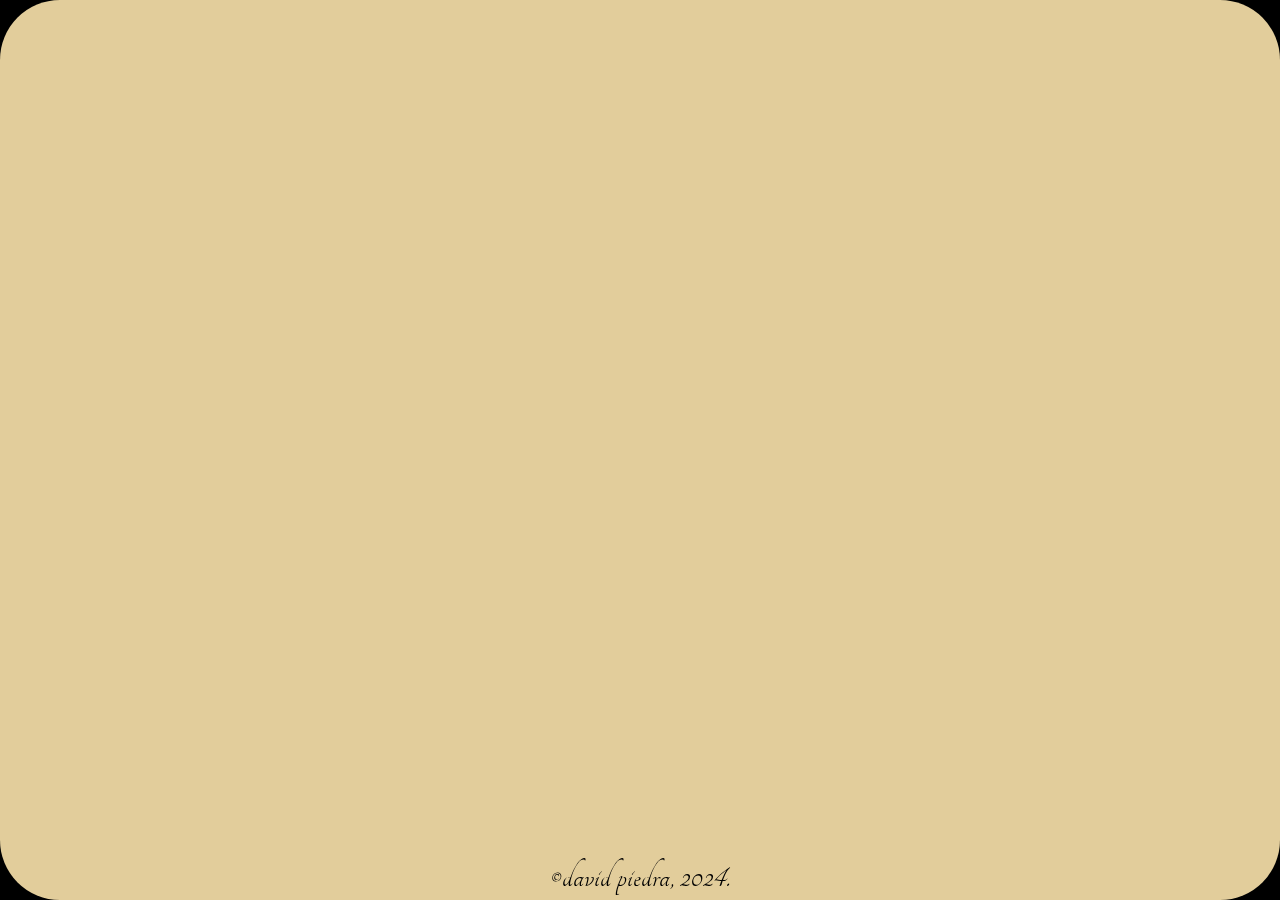
==== index.html @ 4e0924db "background listo" ====
<!DOCTYPE html>
<html lang="es">
<head>
    <meta charset="UTF-8">
    <meta name="viewport" content="width=device-width, initial-scale=1.0">
    <title>david piedra</title>
    <link rel="stylesheet" type="text/css" href="/style.css" />
    <link rel="preconnect" href="https://fonts.googleapis.com">
    <link rel="preconnect" href="https://fonts.gstatic.com" crossorigin>
    <link href="https://fonts.googleapis.com/css2?family=Tangerine&display=swap" rel="stylesheet">
</head>
<body>
  <div>
  </div>
  <footer>
    <p>©david piedra, 2024.</p>
  </footer>
</body>
</html>
---- style.css ----
html, body {
  height: 100%;
  margin: 0;
}

html {
  background-color: black;
}

body {
  border-radius: 60px;
  background-color: #E2CD9B;
  display: flex;
  flex-direction: column;
  min-height: 100vh;
}

footer {
  height: 80px;
  width: 100%;
  position:fixed;
  bottom: 0;

  text-align: center;
  
  font-family: "Tangerine", cursive;
  font-size: 28pt;
  text-align: center;
}
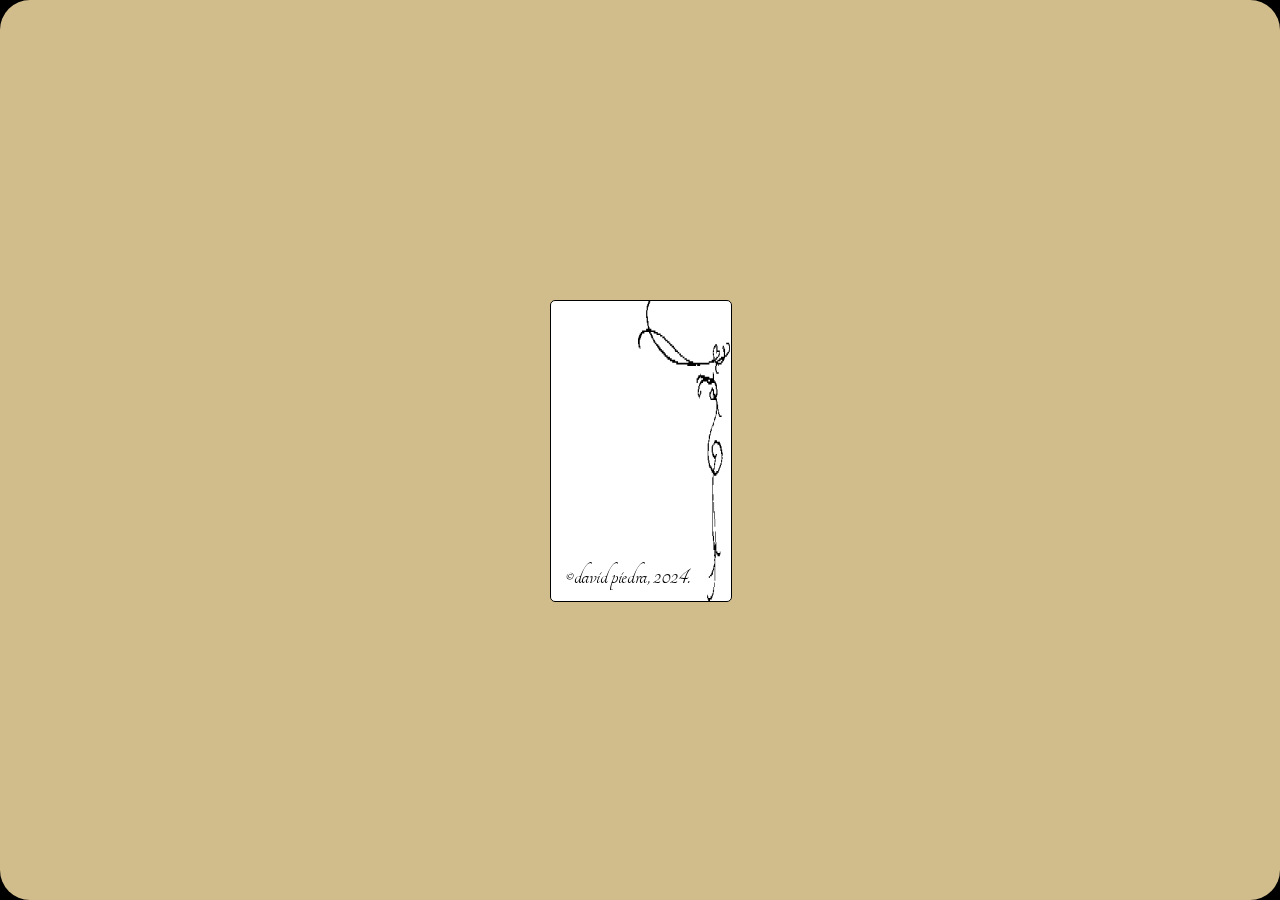
==== commit 1d2dd57f: "h" ====
--- a/index.html
+++ b/index.html
@@ -4,16 +4,28 @@
     <meta charset="UTF-8">
     <meta name="viewport" content="width=device-width, initial-scale=1.0">
     <title>david piedra</title>
-    <link rel="stylesheet" type="text/css" href="/style.css" />
+    <link rel="stylesheet" type="text/css" href="style.css" />
     <link rel="preconnect" href="https://fonts.googleapis.com">
     <link rel="preconnect" href="https://fonts.gstatic.com" crossorigin>
     <link href="https://fonts.googleapis.com/css2?family=Tangerine&display=swap" rel="stylesheet">
 </head>
 <body>
-  <div>
-  </div>
-  <footer>
-    <p>©david piedra, 2024.</p>
-  </footer>
+
+  <div style="--clr:#00FF00" class="flip-card">
+    <div class="flip-card-inner">
+       <div class="flip-card-front">
+        <svg class="decoration" xmlns="http://www.w3.org/2000/svg" viewBox="0 0 141 458.25"><g id="Capa_2" data-name="Capa 2"><g id="Contenido"><path d="M38.13,56.69h1.78v2.36h1.77v2.36h2.66v2.37H47v2.36h1.77V68.5h2.66v2.36h2.66v2.37h1.78v2.36h.88V78H60.3v2.36H63V78H61.19V75.59H58.53V73.23H56.75V70.86H55V68.5H52.32V66.14H49.66V63.78H47.89V61.41H45.23V59.05H42.57V56.69H40.79V54.33H37.25v2.36Z"/><path d="M63.85,82.67h.89V85h3.54V82.67H65.62V80.31H63v2.36Z"/><path d="M69.17,87.4h1.77V85H68.28V87.4Z"/><path d="M119.72,172.43h.88v-7.08h.89v2.36h.89v4.72h.88v2.37h.89v2.36h3.55V174.8H125v-2.37h-.89v-2.36h-.89v-4.72h-.88v-7.09h-.89v-4.72h-.89v-4.73h-.88v-2.36h.88v-2.36h.89v-9.45h-.89v-7.09h-.88v-2.36h-.89v-2.36h-1.77v-2.36h-.89V111h-.89v-2.36h-.88v9.45h-5.32v-2.37H102v-2.36H95.77V111h-.88v2.36H92.23v2.36h-.89v2.37H89.57v7.08h1.77v-4.72h1.77v-2.36h1.78v-2.37h.88v2.37h3.55v2.36H96.66v2.36H94.89v2.36H94v2.36h-.89v2.37h-.88v4.72h-.89v9.45h.89v2.36h.88v2.36H94v-2.36h.89v-2.36h.88v-2.36h.89V137H94.89v4.73H94v2.36h-.89v-2.36h-.88v-2.37h.88v-4.72H94v-4.72h.89v-2.37h1.77v-2.36h2.66v-2.36h6.21v2.36h1.77v2.36h5.32v-2.36h4.44v2.36h.88v2.37h.89v4.72h.89v7.09h-.89v2.36h-.89v-2.36h-1.77v-7.09H114.4v-2.36h-1.78v2.36h-.88V137h-.89v2.36h-1.77v7.09H110v2.36h.89v2.37h8v2.36h.89v14.17h-.89v7.09h.89Zm-12.42-52H110v2.36H107.3Zm7.1,28.34h-2.66v-2.36h-.89v-4.72h.89v-2.37h.88V137h1.78v9.45h.88v-2.36h.89v2.36h-.89v2.36Z"/><path d="M117.06,181.88h.88v-2.36h.89V174.8h-.89v2.36h-.88v2.36h-.89v4.72h.89Z"/><rect x="112.62" y="191.33" width="0.89" height="2.36"/><path d="M128.58,229.12v-2.36h-.88V222h-.89v-2.36h-.89v-2.37H125V215H120.6v-2.36h-3.54V215h-.89v2.36h-.89v2.37h1.78v-2.37h4.43v2.37h2.66V222H125v2.36h.88v4.72h.89v4.73h.89v9.45h-.89V248h-.89v2.36H125v2.37h-.89v2.36h-.89v2.36h-.88v2.36h-2.66v2.36h-2.66v-2.36h-.89v-2.36h.89v-7.09h.88v-4.72h.89v-7.09h.89v-2.36h.88v-2.36h-1.77v2.36h-2.66v-2.36h-.89v-2.36h-.88V222h.88v-2.36h-1.77V222h-.89v9.45h.89v4.72h.89v2.36h1.77v2.37h1.77v2.36h-.88V248h-.89v7.09h-.89v2.36h-1.77v-2.36h-.89v-2.36h-1.77v-2.37H110V248h-.88V243.3h-.89v-7.09h-.89v-7.09h.89V215h.89v-4.72H110V205.5h.89v-4.72h.89v-2.36h.88v-4.73h-.88v2.37h-.89v2.36H110v4.72h-.88v2.36h-.89v7.09h-.89v4.72h-.88v26h.88V248h.89v4.73h.89v2.36h1.77v2.36h.89v2.36h.88v2.36h1.78v7.09h-.89V359h.89v7.09h.88V380.3h.89v9.45h.89v4.72h-.89v2.37h.89v4.72h-.89v2.36h-.89v4.73h-.88V411h-.89v2.36h-.89v2.36h-.88v2.36H110v2.37h2.66v-2.37h1.78v-4.72h.88V411h.89v-4.73h.89v21.26h.88V392.11h.89V385h.89v2.37h1.77v2.36H125v-2.36h.88v-4.73H125V385h-3.55v-2.36h-1.77V368.49h-.89v2.36h-.89v2.36h-.88v-4.72h-.89V359h-.89V352h-.88V304.71h.88v-9.45h-.88V281.09h.88V264.56h.89v2.36h3.55v-2.36h1.77v-2.37h1.77v-2.36h.89v-2.36H125v-2.36h.88v-2.36h.89v-2.37h.89v-4.72h.88v-4.72h.89v-2.37h-.89v-2.36h.89v-4.72h-.89ZM117.94,387.39h-.88V380.3h.88Z"/><path d="M117.06,328.33v-7.08h-.89V307.07h-.89v16.54h.89v9.45h.89Z"/><path d="M117.06,337.78v7.09h.88V333.06h-.88Z"/><path d="M118.83,363.77V352h-.89v16.54h.89Z"/><path d="M108.19,420.46v2.36H110v-2.36Z"/><path d="M116.17,432.27V437h.89V429.9h-.89Z"/><path d="M115.28,439.35v2.37h-.88v4.72h-.89v2.36h-.89v2.36h-1.77v2.37H107.3v-2.37h-.88V448.8h-.89v4.73h.89v2.36h.88v2.36H110v-2.36h2.66v-2.36h.89v-2.37h.89V448.8h.88v-4.72h.89V437h-.89Z"/><path d="M115.28,191.33V189h.89v-4.73h-.89v2.37h-.88V189h-.89v2.36Z"/><path d="M140.11,68.5V66.14h-.88V63.78h-4.44v2.36h3.55V68.5h.89v7.09h-.89V78h-1.77v2.36h-1.78v2.36H133V73.23h-.89V70.86h-.88V68.5h-1.78v2.36h.89V78h.89V85h-4.44V87.4h-2.66v2.36h-2.66v2.36h-2.66V89.76h1.77V87.4h1.78V85h-2.66V87.4h-1.78v2.36h-.88V85h-.89V80.31h-.89V78h.89V73.23h.89V70.86h1.77V68.5h.89V80.31h.88V78h3.55v2.36h-.89v2.36h-.88V85h1.77V82.67H125V75.59h-3.55V68.5h-.89V66.14h-2.66V68.5h-1.77v2.36h-.89v4.73h-.88v7.08h.88v7.09h-2.66v2.36h-4.43v2.36H84.25V92.12H78.92V89.76H74.49V87.4H70.94v2.36H73.6v2.36h3.55v2.36h-16V92.12H56.75V89.76H51.43V87.4H48.77V85H45.23V82.67H42.57V80.31H40.79V78H39V75.59H36.36V73.23H34.58V70.86H32.81V68.5H31V66.14H28.38V63.78H26.6V61.41h-.88V59.05H23.94V56.69h-.88V54.33h-.89V52h-.89V49.6H19.51V47.24h4.43V49.6h4.44V52H33.7v2.36h3.55V52H34.58V49.6H30.15V47.24H26.6V44.88H20.4V42.52H17.74V40.16h-.89V37.79H16V30.71h-.88V23.62h-.89V14.17h.89V9.45H16V7.09h.89V4.72h.89V2.36h.88V0H16V2.36h-.88V4.72h-.89V7.09H13.3v7.08h-.88V26h.88v7.09h.89v4.72h.89v4.73H12.42v2.36H6.21v2.36H4.43V49.6H2.66V52H1.77v2.36H.89v2.36H0v9.45H.89v4.72H2.66v2.37h.89V68.5H2.66V59.05h.89V56.69h.88V54.33h.89V52h.89V49.6H9.75V47.24h7.1V49.6h1.77V52h.89v2.36h.89v2.36h1.77v2.36h.89v2.36h.88v2.37h1.78v2.36h1.77V68.5h1.77v2.36H31v2.37h.88v2.36h2.66V78h1.78v2.36H39v2.36h1.77V85h2.66V87.4h1.78v2.36h3.54v2.36h3.55v2.36h6.21v2.37H75.38v2.36h13.3V96.85h1.77v2.36h4.44V96.85h14.19V94.48h7.09V92.12h.89v2.36h1.77v4.73h-.89v7.09h.89v2.36h.89V111h3.54v-2.36H120.6V106.3h-.88V99.21h.88V96.85h1.78v2.36h.88V96.85h4.44V94.48h1.77V92.12h1.78V89.76h.88V87.4H133V85h2.66V82.67h1.77V80.31h1.78V78h.88V75.59H141V68.5ZM127.7,92.12h-.89v2.36h-4.43V92.12h3.54V89.76h2.66v2.36Z"/><rect x="128.58" y="70.86" width="0.89" height="2.36"/></g></g></svg>
+        <p class="card-text">©david piedra, 2024.</p>
+      </div>
+      <div class="flip-card-back">
+        <div class="photo-container">
+          <div class="gradient"></div>
+          <img class="photo" src="/media/IMG-20220427-WA0010.jpg" alt="photo information">
+        </div>        
+        <p class="back-card-text">info</p>
+      </div>
+    </div>
+  </div> 
+
 </body>
 </html>--- a/style.css
+++ b/style.css
@@ -7,23 +7,103 @@
   background-color: black;
 }
 
+::selection {
+  background: #00FF00;
+  color: black;
+}
+
 body {
-  border-radius: 60px;
-  background-color: #E2CD9B;
+  border-radius: 30px;
+  background-color: #d1bc8b;
   display: flex;
   flex-direction: column;
-  min-height: 100vh;
 }
 
-footer {
-  height: 80px;
+ /* The flip card container - set the width and height to whatever you want. We have added the border property to demonstrate that the flip itself goes out of the box on hover (remove perspective if you don't want the 3D effect */
+ .flip-card {
+  background-color:transparent;
+  position: fixed;
+  top: 50%;
+  left: 50%;
+  margin-top: -150px ;
+  margin-left: -90px;
+  width: 180px;
+  height: 300px;
+}
+
+/* This container is needed to position the front and back side */
+.flip-card-inner {
+  position: relative;
   width: 100%;
-  position:fixed;
-  bottom: 0;
+  height: 100%;
+  transition: transform 0.5s;
+  transform-style: preserve-3d;
+}
 
+/* Do an horizontal flip when you move the mouse over the flip box container */
+.flip-card:hover .flip-card-inner {
+  transform: rotateY(180deg);
+  box-shadow: 0 0 200px var(--clr);
+  border-radius: 5px;
+}
+
+/* Position the front and back side */
+.flip-card-front, .flip-card-back {
+  position: absolute;
+  width: 100%;
+  border-radius: 5px;
+  height: 100%;
+  -webkit-backface-visibility: hidden; /* Safari */
+  backface-visibility: hidden;
+}
+
+/* Style the front side (fallback if image is missing) */
+.flip-card-front {
+  background-color: #ffffff;
+  border-color: rgb(0, 0, 0);
+  border-style: solid;
+  border-width: 1px;
+}
+
+.card-text, .back-card-text {
+  position: fixed;
+  bottom: -20px;
+  left:15px;
+  letter-spacing: -0.3pt;
+  font-family: "Tangerine", cursive;
+  font-size: 21pt;
   text-align: center;
   
-  font-family: "Tangerine", cursive;
-  font-size: 28pt;
-  text-align: center;
-}+}
+
+/* Style the back side */
+.flip-card-back {
+  background-color: white;
+  transform: rotateY(180deg);
+  border-color: rgb(0, 0, 0);
+  border-style: solid;
+  border-width: 1px;
+  overflow: hidden;
+} 
+
+.card-text {
+  color: rgb(0, 0, 0);
+}
+
+.back-card-text {
+  color: #ffffff;
+}
+
+.photo {
+  display: block;
+  margin-left: auto;
+  margin-right: auto;
+  height: 300px;
+}
+
+.decoration {
+  height: 100%;
+  position: fixed;
+  right: 0;
+  fill: #000000;
+}
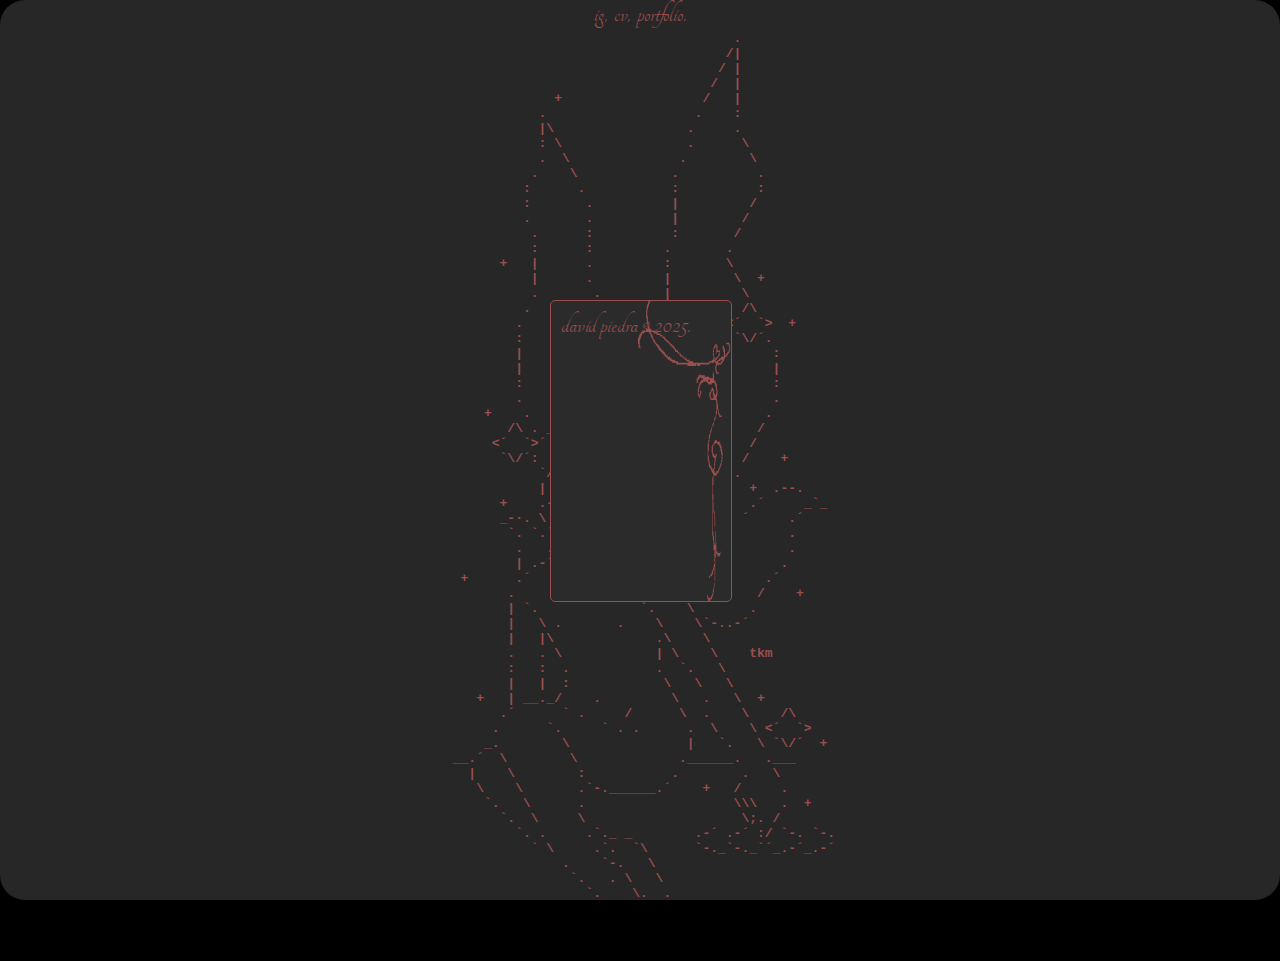
==== commit 9e2cfd25: "ascii y actualización" ====
--- a/index.html
+++ b/index.html
@@ -4,6 +4,7 @@
     <meta charset="UTF-8">
     <meta name="viewport" content="width=device-width, initial-scale=1.0">
     <title>david piedra</title>
+    <link rel="icon" type="image/x-icon" href="/media/favicon.svg">
     <link rel="stylesheet" type="text/css" href="style.css" />
     <link rel="preconnect" href="https://fonts.googleapis.com">
     <link rel="preconnect" href="https://fonts.gstatic.com" crossorigin>
@@ -15,17 +16,76 @@
     <div class="flip-card-inner">
        <div class="flip-card-front">
         <svg class="decoration" xmlns="http://www.w3.org/2000/svg" viewBox="0 0 141 458.25"><g id="Capa_2" data-name="Capa 2"><g id="Contenido"><path d="M38.13,56.69h1.78v2.36h1.77v2.36h2.66v2.37H47v2.36h1.77V68.5h2.66v2.36h2.66v2.37h1.78v2.36h.88V78H60.3v2.36H63V78H61.19V75.59H58.53V73.23H56.75V70.86H55V68.5H52.32V66.14H49.66V63.78H47.89V61.41H45.23V59.05H42.57V56.69H40.79V54.33H37.25v2.36Z"/><path d="M63.85,82.67h.89V85h3.54V82.67H65.62V80.31H63v2.36Z"/><path d="M69.17,87.4h1.77V85H68.28V87.4Z"/><path d="M119.72,172.43h.88v-7.08h.89v2.36h.89v4.72h.88v2.37h.89v2.36h3.55V174.8H125v-2.37h-.89v-2.36h-.89v-4.72h-.88v-7.09h-.89v-4.72h-.89v-4.73h-.88v-2.36h.88v-2.36h.89v-9.45h-.89v-7.09h-.88v-2.36h-.89v-2.36h-1.77v-2.36h-.89V111h-.89v-2.36h-.88v9.45h-5.32v-2.37H102v-2.36H95.77V111h-.88v2.36H92.23v2.36h-.89v2.37H89.57v7.08h1.77v-4.72h1.77v-2.36h1.78v-2.37h.88v2.37h3.55v2.36H96.66v2.36H94.89v2.36H94v2.36h-.89v2.37h-.88v4.72h-.89v9.45h.89v2.36h.88v2.36H94v-2.36h.89v-2.36h.88v-2.36h.89V137H94.89v4.73H94v2.36h-.89v-2.36h-.88v-2.37h.88v-4.72H94v-4.72h.89v-2.37h1.77v-2.36h2.66v-2.36h6.21v2.36h1.77v2.36h5.32v-2.36h4.44v2.36h.88v2.37h.89v4.72h.89v7.09h-.89v2.36h-.89v-2.36h-1.77v-7.09H114.4v-2.36h-1.78v2.36h-.88V137h-.89v2.36h-1.77v7.09H110v2.36h.89v2.37h8v2.36h.89v14.17h-.89v7.09h.89Zm-12.42-52H110v2.36H107.3Zm7.1,28.34h-2.66v-2.36h-.89v-4.72h.89v-2.37h.88V137h1.78v9.45h.88v-2.36h.89v2.36h-.89v2.36Z"/><path d="M117.06,181.88h.88v-2.36h.89V174.8h-.89v2.36h-.88v2.36h-.89v4.72h.89Z"/><rect x="112.62" y="191.33" width="0.89" height="2.36"/><path d="M128.58,229.12v-2.36h-.88V222h-.89v-2.36h-.89v-2.37H125V215H120.6v-2.36h-3.54V215h-.89v2.36h-.89v2.37h1.78v-2.37h4.43v2.37h2.66V222H125v2.36h.88v4.72h.89v4.73h.89v9.45h-.89V248h-.89v2.36H125v2.37h-.89v2.36h-.89v2.36h-.88v2.36h-2.66v2.36h-2.66v-2.36h-.89v-2.36h.89v-7.09h.88v-4.72h.89v-7.09h.89v-2.36h.88v-2.36h-1.77v2.36h-2.66v-2.36h-.89v-2.36h-.88V222h.88v-2.36h-1.77V222h-.89v9.45h.89v4.72h.89v2.36h1.77v2.37h1.77v2.36h-.88V248h-.89v7.09h-.89v2.36h-1.77v-2.36h-.89v-2.36h-1.77v-2.37H110V248h-.88V243.3h-.89v-7.09h-.89v-7.09h.89V215h.89v-4.72H110V205.5h.89v-4.72h.89v-2.36h.88v-4.73h-.88v2.37h-.89v2.36H110v4.72h-.88v2.36h-.89v7.09h-.89v4.72h-.88v26h.88V248h.89v4.73h.89v2.36h1.77v2.36h.89v2.36h.88v2.36h1.78v7.09h-.89V359h.89v7.09h.88V380.3h.89v9.45h.89v4.72h-.89v2.37h.89v4.72h-.89v2.36h-.89v4.73h-.88V411h-.89v2.36h-.89v2.36h-.88v2.36H110v2.37h2.66v-2.37h1.78v-4.72h.88V411h.89v-4.73h.89v21.26h.88V392.11h.89V385h.89v2.37h1.77v2.36H125v-2.36h.88v-4.73H125V385h-3.55v-2.36h-1.77V368.49h-.89v2.36h-.89v2.36h-.88v-4.72h-.89V359h-.89V352h-.88V304.71h.88v-9.45h-.88V281.09h.88V264.56h.89v2.36h3.55v-2.36h1.77v-2.37h1.77v-2.36h.89v-2.36H125v-2.36h.88v-2.36h.89v-2.37h.89v-4.72h.88v-4.72h.89v-2.37h-.89v-2.36h.89v-4.72h-.89ZM117.94,387.39h-.88V380.3h.88Z"/><path d="M117.06,328.33v-7.08h-.89V307.07h-.89v16.54h.89v9.45h.89Z"/><path d="M117.06,337.78v7.09h.88V333.06h-.88Z"/><path d="M118.83,363.77V352h-.89v16.54h.89Z"/><path d="M108.19,420.46v2.36H110v-2.36Z"/><path d="M116.17,432.27V437h.89V429.9h-.89Z"/><path d="M115.28,439.35v2.37h-.88v4.72h-.89v2.36h-.89v2.36h-1.77v2.37H107.3v-2.37h-.88V448.8h-.89v4.73h.89v2.36h.88v2.36H110v-2.36h2.66v-2.36h.89v-2.37h.89V448.8h.88v-4.72h.89V437h-.89Z"/><path d="M115.28,191.33V189h.89v-4.73h-.89v2.37h-.88V189h-.89v2.36Z"/><path d="M140.11,68.5V66.14h-.88V63.78h-4.44v2.36h3.55V68.5h.89v7.09h-.89V78h-1.77v2.36h-1.78v2.36H133V73.23h-.89V70.86h-.88V68.5h-1.78v2.36h.89V78h.89V85h-4.44V87.4h-2.66v2.36h-2.66v2.36h-2.66V89.76h1.77V87.4h1.78V85h-2.66V87.4h-1.78v2.36h-.88V85h-.89V80.31h-.89V78h.89V73.23h.89V70.86h1.77V68.5h.89V80.31h.88V78h3.55v2.36h-.89v2.36h-.88V85h1.77V82.67H125V75.59h-3.55V68.5h-.89V66.14h-2.66V68.5h-1.77v2.36h-.89v4.73h-.88v7.08h.88v7.09h-2.66v2.36h-4.43v2.36H84.25V92.12H78.92V89.76H74.49V87.4H70.94v2.36H73.6v2.36h3.55v2.36h-16V92.12H56.75V89.76H51.43V87.4H48.77V85H45.23V82.67H42.57V80.31H40.79V78H39V75.59H36.36V73.23H34.58V70.86H32.81V68.5H31V66.14H28.38V63.78H26.6V61.41h-.88V59.05H23.94V56.69h-.88V54.33h-.89V52h-.89V49.6H19.51V47.24h4.43V49.6h4.44V52H33.7v2.36h3.55V52H34.58V49.6H30.15V47.24H26.6V44.88H20.4V42.52H17.74V40.16h-.89V37.79H16V30.71h-.88V23.62h-.89V14.17h.89V9.45H16V7.09h.89V4.72h.89V2.36h.88V0H16V2.36h-.88V4.72h-.89V7.09H13.3v7.08h-.88V26h.88v7.09h.89v4.72h.89v4.73H12.42v2.36H6.21v2.36H4.43V49.6H2.66V52H1.77v2.36H.89v2.36H0v9.45H.89v4.72H2.66v2.37h.89V68.5H2.66V59.05h.89V56.69h.88V54.33h.89V52h.89V49.6H9.75V47.24h7.1V49.6h1.77V52h.89v2.36h.89v2.36h1.77v2.36h.89v2.36h.88v2.37h1.78v2.36h1.77V68.5h1.77v2.36H31v2.37h.88v2.36h2.66V78h1.78v2.36H39v2.36h1.77V85h2.66V87.4h1.78v2.36h3.54v2.36h3.55v2.36h6.21v2.37H75.38v2.36h13.3V96.85h1.77v2.36h4.44V96.85h14.19V94.48h7.09V92.12h.89v2.36h1.77v4.73h-.89v7.09h.89v2.36h.89V111h3.54v-2.36H120.6V106.3h-.88V99.21h.88V96.85h1.78v2.36h.88V96.85h4.44V94.48h1.77V92.12h1.78V89.76h.88V87.4H133V85h2.66V82.67h1.77V80.31h1.78V78h.88V75.59H141V68.5ZM127.7,92.12h-.89v2.36h-4.43V92.12h3.54V89.76h2.66v2.36Z"/><rect x="128.58" y="70.86" width="0.89" height="2.36"/></g></g></svg>
-        <p class="card-text">©david piedra, 2024.</p>
+        <p class="card-text">david piedra © 2025.</p>
       </div>
       <div class="flip-card-back">
-        <div class="photo-container">
-          <div class="gradient"></div>
-          <img class="photo" src="/media/IMG-20220427-WA0010.jpg" alt="photo information">
-        </div>        
-        <p class="back-card-text">info</p>
+          <img class="back-card-img" src="./media/cat-beach-300px.jpg">
       </div>
     </div>
-  </div> 
-
+  </div>
+  <p class="info"><a href="https://www.instagram.com/dvd.piedra/">ig</a>, <a href="https://www.instagram.com/dvd.piedra/">cv</a>, <a href="https://www.instagram.com/dvd.piedra/">portfolio</a>.</p>
+  <pre class="ascii-art">
+                                     .
+                                    /|
+                                   / |
+                                  /  |
+              +                  /   |
+            .                   .    :
+            |\                 .     .
+            : \                .      \
+            .  \              .        \
+           .    \            .          .
+          :      .           :          :
+          :       .          |         /
+          .       .          |        /
+           .      :          :       /
+           :      :         .       .
+       +   |      .         :       \
+           |      .         |        \  +
+           .       .        |         \
+          .        :        |         /\
+         .         |   +    :       <´  `>  +
+         :         |        .        `\/´.
+         |         |       .              :
+         |         |       .              |
+         :         |       |              :
+         .         |       |              .
+     +    .        |    +  :             .
+        /\ . __    |       .            /
+      <´  `>´   `..:      /            /
+       `\/´:  .´    `.   .            /    +
+            `/         \ :           .
+            |      .^.  :.         .´  +  .--.
+       +    .-   /    `..       .´     .´     _`_
+       _-·. \   |`¯` ´¯/.    .´   __. ´     .´
+        `. `.`´.´   - / `, .´  .´           .
+         .   .|:`-._ ´¯-._´   /             .
+         | .-´           .´`-/             .
+  +      .´      `-´         `           .´
+        .                     \         /    +
+        | `.             `.    \       .
+        |   \ .       .    \    \`-..-´
+        |   |\             .\    \
+        .   . \            | \    \    tkm
+        :   :  .           .  `.   \
+        |   |  :            \   \   \
+    +   | __._/    .         \   .   \  +
+       .´      ` .     /      \  .    \    /\
+      .      `.     ` . .      .  \    \ <´  `>
+     _.        \               |   `.   \ `\/´  +
+ __.´  \        \             .______.   .___
+   |    \        :           .        .   \
+    \    \       .`-.______.´    +   /     .
+     `.   \      .                   \\\   .  +
+       `.  \     \                    \;. /
+         `. .     .`._ _        .-´ .-´ :/ `-. `-.
+           ` \     .`.  `\      `-._`-._`´_.-´_.-´
+               .    `-.   \      
+                `.   . \   \
+                  `.    \.  .
+                    `.   \`.|
+                      `.  \
+                        `.|
+  </pre>
 </body>
 </html>--- a/style.css
+++ b/style.css
@@ -1,20 +1,21 @@
 html, body {
   height: 100%;
   margin: 0;
+  overflow: hidden;
 }
 
 html {
-  background-color: black;
+  background-color: rgb(0, 0, 0);
 }
 
 ::selection {
-  background: #00FF00;
-  color: black;
+  background: #ffffff;
+  color: rgb(255, 255, 255);
 }
 
 body {
-  border-radius: 30px;
-  background-color: #d1bc8b;
+  border-radius: 25px;
+  background-color: #272727;
   display: flex;
   flex-direction: column;
 }
@@ -25,15 +26,14 @@
   position: fixed;
   top: 50%;
   left: 50%;
-  margin-top: -150px ;
-  margin-left: -90px;
+  margin-top: -150px;
+  margin-left: -90px; 
   width: 180px;
   height: 300px;
 }
 
 /* This container is needed to position the front and back side */
 .flip-card-inner {
-  position: relative;
   width: 100%;
   height: 100%;
   transition: transform 0.5s;
@@ -43,8 +43,9 @@
 /* Do an horizontal flip when you move the mouse over the flip box container */
 .flip-card:hover .flip-card-inner {
   transform: rotateY(180deg);
-  box-shadow: 0 0 200px var(--clr);
+  box-shadow: 0 0 200px ;
   border-radius: 5px;
+  color: #9c4e4e;
 }
 
 /* Position the front and back side */
@@ -59,51 +60,73 @@
 
 /* Style the front side (fallback if image is missing) */
 .flip-card-front {
-  background-color: #ffffff;
-  border-color: rgb(0, 0, 0);
+  background-color: #2b2b2b;
+  border-color: #9c4e4e;
   border-style: solid;
   border-width: 1px;
 }
 
-.card-text, .back-card-text {
-  position: fixed;
-  bottom: -20px;
-  left:15px;
-  letter-spacing: -0.3pt;
+.card-text {
+  padding: 10px;
+  letter-spacing: -0.1pt;
+  line-height: 110%;
+  font-family: "Tangerine", cursive;
+  font-size: 21pt;
+  text-align: left;
+  color: #9c4e4e;
+  word-break: normal;
+  margin: 0;
+  word-spacing: 0.1px;
+}
+
+.info, a{
+  text-align: center;
+  word-spacing: 0.1px;
+  letter-spacing: -0.1pt;
+  line-height: 110%;
   font-family: "Tangerine", cursive;
   font-size: 21pt;
   text-align: center;
-  
+  color: #9c4e4e;
+  margin: 0;
+  word-spacing: 3px;
+  text-decoration: none;
+}
+
+a:hover {
+  color: #ffd2d2;
 }
 
 /* Style the back side */
 .flip-card-back {
-  background-color: white;
+  background-color: rgb(36, 34, 34);
   transform: rotateY(180deg);
-  border-color: rgb(0, 0, 0);
+  border-color: #9c4e4e;
   border-style: solid;
   border-width: 1px;
   overflow: hidden;
 } 
 
-.card-text {
-  color: rgb(0, 0, 0);
-}
-
-.back-card-text {
-  color: #ffffff;
-}
-
-.photo {
-  display: block;
-  margin-left: auto;
-  margin-right: auto;
-  height: 300px;
-}
-
 .decoration {
   height: 100%;
   position: fixed;
   right: 0;
-  fill: #000000;
+  fill: #9c4e4e;
 }
+
+.back-card-img {
+  margin: auto;
+}
+
+.ascii-art {
+  font-family: monospace;
+  color: #9c4e4e;
+  margin: auto;
+  font-weight: bold;
+  -webkit-touch-callout: none;
+  -webkit-user-select: none;
+  -khtml-user-select: none;
+  -moz-user-select: none;
+  -ms-user-select: none;
+  user-select: none;
+}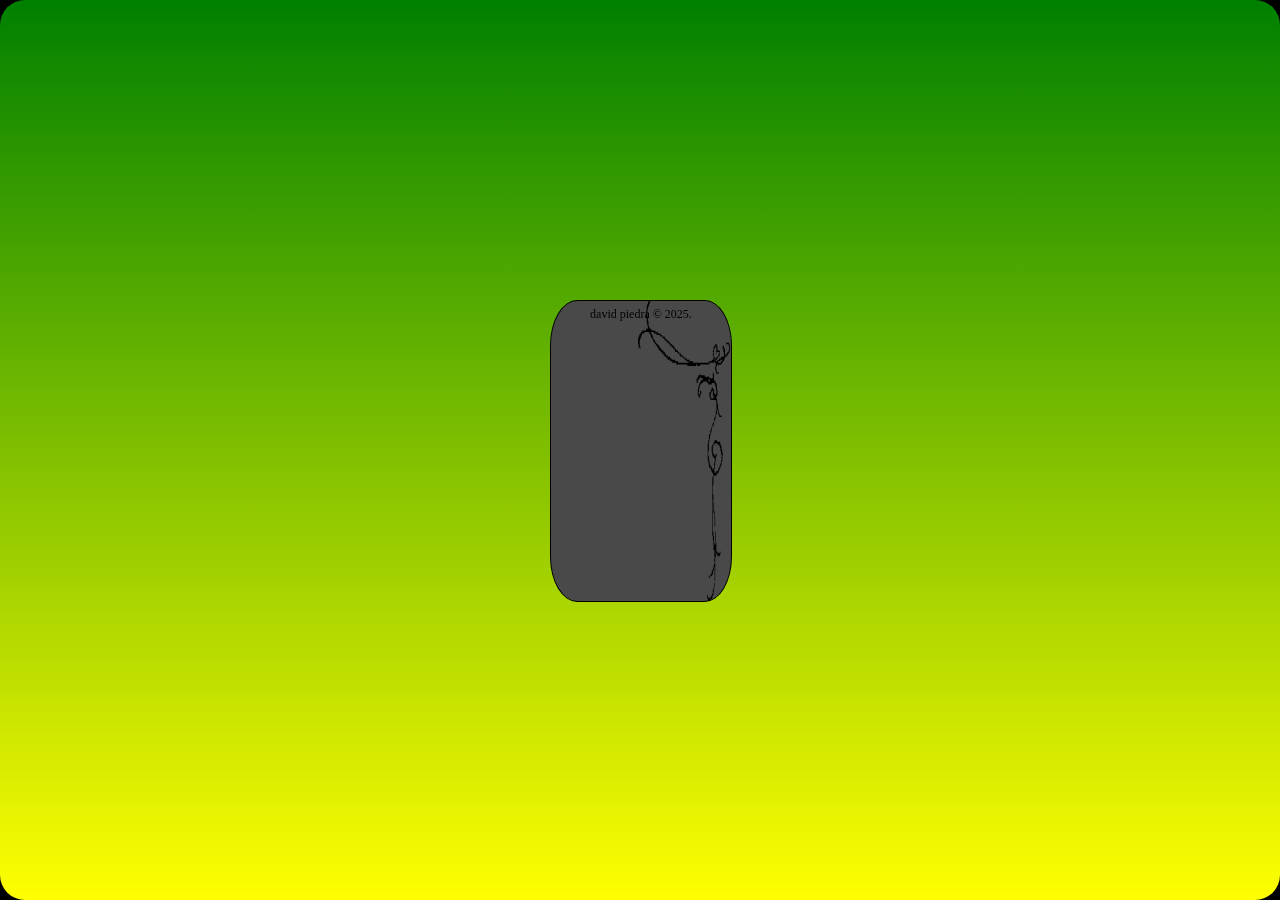
==== commit 0ea48a9a: "Cambios estéticos" ====
--- a/index.html
+++ b/index.html
@@ -19,73 +19,11 @@
         <p class="card-text">david piedra © 2025.</p>
       </div>
       <div class="flip-card-back">
-          <img class="back-card-img" src="./media/cat-beach-300px.jpg">
+        <p class="tex-inner-back-card">dpiedramora@gmail.com</p>
+        <img class="back-card-img" src="./media/CAR-DECORATION.png">
       </div>
     </div>
   </div>
-  <p class="info"><a href="https://www.instagram.com/dvd.piedra/">ig</a>, <a href="https://www.instagram.com/dvd.piedra/">cv</a>, <a href="https://www.instagram.com/dvd.piedra/">portfolio</a>.</p>
-  <pre class="ascii-art">
-                                     .
-                                    /|
-                                   / |
-                                  /  |
-              +                  /   |
-            .                   .    :
-            |\                 .     .
-            : \                .      \
-            .  \              .        \
-           .    \            .          .
-          :      .           :          :
-          :       .          |         /
-          .       .          |        /
-           .      :          :       /
-           :      :         .       .
-       +   |      .         :       \
-           |      .         |        \  +
-           .       .        |         \
-          .        :        |         /\
-         .         |   +    :       <´  `>  +
-         :         |        .        `\/´.
-         |         |       .              :
-         |         |       .              |
-         :         |       |              :
-         .         |       |              .
-     +    .        |    +  :             .
-        /\ . __    |       .            /
-      <´  `>´   `..:      /            /
-       `\/´:  .´    `.   .            /    +
-            `/         \ :           .
-            |      .^.  :.         .´  +  .--.
-       +    .-   /    `..       .´     .´     _`_
-       _-·. \   |`¯` ´¯/.    .´   __. ´     .´
-        `. `.`´.´   - / `, .´  .´           .
-         .   .|:`-._ ´¯-._´   /             .
-         | .-´           .´`-/             .
-  +      .´      `-´         `           .´
-        .                     \         /    +
-        | `.             `.    \       .
-        |   \ .       .    \    \`-..-´
-        |   |\             .\    \
-        .   . \            | \    \    tkm
-        :   :  .           .  `.   \
-        |   |  :            \   \   \
-    +   | __._/    .         \   .   \  +
-       .´      ` .     /      \  .    \    /\
-      .      `.     ` . .      .  \    \ <´  `>
-     _.        \               |   `.   \ `\/´  +
- __.´  \        \             .______.   .___
-   |    \        :           .        .   \
-    \    \       .`-.______.´    +   /     .
-     `.   \      .                   \\\   .  +
-       `.  \     \                    \;. /
-         `. .     .`._ _        .-´ .-´ :/ `-. `-.
-           ` \     .`.  `\      `-._`-._`´_.-´_.-´
-               .    `-.   \      
-                `.   . \   \
-                  `.    \.  .
-                    `.   \`.|
-                      `.  \
-                        `.|
   </pre>
 </body>
 </html>--- a/style.css
+++ b/style.css
@@ -9,13 +9,18 @@
 }
 
 ::selection {
-  background: #ffffff;
-  color: rgb(255, 255, 255);
+  background: #ff1414;
+  color: rgb(73, 209, 32);
+}
+
+::highlight {
+  background: #ff1414;
+  color: rgb(73, 209, 32);
 }
 
 body {
   border-radius: 25px;
-  background-color: #272727;
+  background-image: linear-gradient(green, yellow);
   display: flex;
   flex-direction: column;
 }
@@ -43,16 +48,16 @@
 /* Do an horizontal flip when you move the mouse over the flip box container */
 .flip-card:hover .flip-card-inner {
   transform: rotateY(180deg);
-  box-shadow: 0 0 200px ;
-  border-radius: 5px;
-  color: #9c4e4e;
+  box-shadow: 0 0 5px ;
+  border-radius: 15%;
+  color: #b89c00;
 }
 
 /* Position the front and back side */
 .flip-card-front, .flip-card-back {
   position: absolute;
   width: 100%;
-  border-radius: 5px;
+  border-radius: 15%;
   height: 100%;
   -webkit-backface-visibility: hidden; /* Safari */
   backface-visibility: hidden;
@@ -60,23 +65,20 @@
 
 /* Style the front side (fallback if image is missing) */
 .flip-card-front {
-  background-color: #2b2b2b;
-  border-color: #9c4e4e;
+  background-color: #494949;
+  border-color: #000000;
   border-style: solid;
   border-width: 1px;
 }
 
 .card-text {
-  padding: 10px;
-  letter-spacing: -0.1pt;
-  line-height: 110%;
-  font-family: "Tangerine", cursive;
-  font-size: 21pt;
-  text-align: left;
-  color: #9c4e4e;
-  word-break: normal;
-  margin: 0;
-  word-spacing: 0.1px;
+  margin-top: 6px;
+  margin-bottom: 6px;
+  font-family:cursive;
+  font-weight: lighter;
+  font-size: 12px;
+  text-align: center;
+  color: #000000;
 }
 
 .info, a{
@@ -99,34 +101,35 @@
 
 /* Style the back side */
 .flip-card-back {
-  background-color: rgb(36, 34, 34);
+  background-color: #ca1111;
   transform: rotateY(180deg);
-  border-color: #9c4e4e;
+  border-color: #1f0606;
   border-style: solid;
   border-width: 1px;
-  overflow: hidden;
+  display: flex;
+  justify-content: space-between;
+  flex-direction: column;
 } 
 
 .decoration {
   height: 100%;
   position: fixed;
   right: 0;
-  fill: #9c4e4e;
+  fill: #000000;
+}
+
+.tex-inner-back-card {
+  color: #000000;
+  font-family:cursive;
+  font-size: 12px;
+  text-align: center;
+  margin: 3px;
 }
 
 .back-card-img {
-  margin: auto;
-}
-
-.ascii-art {
-  font-family: monospace;
-  color: #9c4e4e;
-  margin: auto;
-  font-weight: bold;
-  -webkit-touch-callout: none;
-  -webkit-user-select: none;
-  -khtml-user-select: none;
-  -moz-user-select: none;
-  -ms-user-select: none;
-  user-select: none;
+  object-fit: contain;
+  height: 90%;
+  border-radius: 30%;
+  margin: 5px;
+  margin-top: 0px;
 }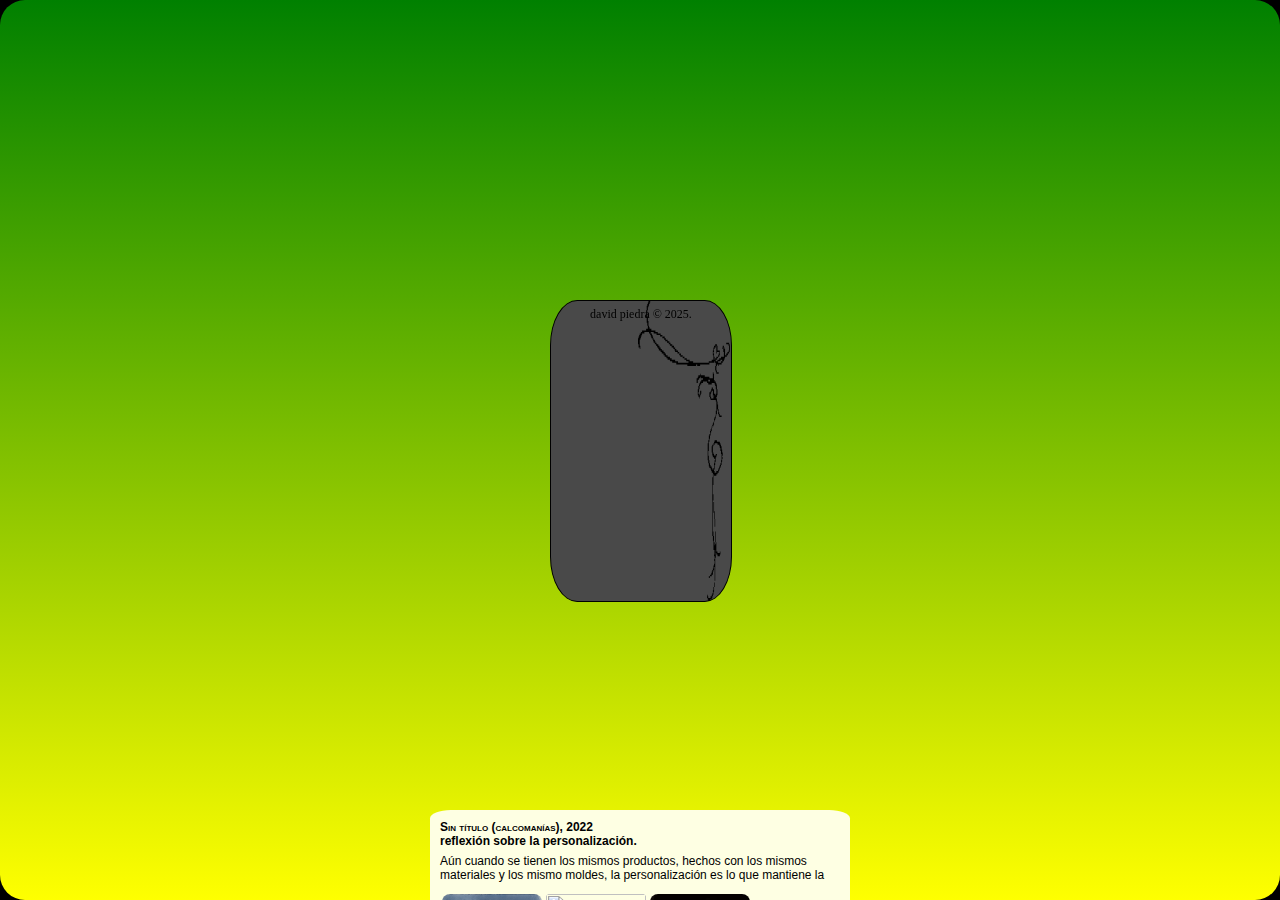
==== commit 242af864: "cambios en la fuente a agregado de contenido" ====
--- a/index.html
+++ b/index.html
@@ -12,7 +12,7 @@
 </head>
 <body>
 
-  <div style="--clr:#00FF00" class="flip-card">
+  <div class="flip-card">
     <div class="flip-card-inner">
        <div class="flip-card-front">
         <svg class="decoration" xmlns="http://www.w3.org/2000/svg" viewBox="0 0 141 458.25"><g id="Capa_2" data-name="Capa 2"><g id="Contenido"><path d="M38.13,56.69h1.78v2.36h1.77v2.36h2.66v2.37H47v2.36h1.77V68.5h2.66v2.36h2.66v2.37h1.78v2.36h.88V78H60.3v2.36H63V78H61.19V75.59H58.53V73.23H56.75V70.86H55V68.5H52.32V66.14H49.66V63.78H47.89V61.41H45.23V59.05H42.57V56.69H40.79V54.33H37.25v2.36Z"/><path d="M63.85,82.67h.89V85h3.54V82.67H65.62V80.31H63v2.36Z"/><path d="M69.17,87.4h1.77V85H68.28V87.4Z"/><path d="M119.72,172.43h.88v-7.08h.89v2.36h.89v4.72h.88v2.37h.89v2.36h3.55V174.8H125v-2.37h-.89v-2.36h-.89v-4.72h-.88v-7.09h-.89v-4.72h-.89v-4.73h-.88v-2.36h.88v-2.36h.89v-9.45h-.89v-7.09h-.88v-2.36h-.89v-2.36h-1.77v-2.36h-.89V111h-.89v-2.36h-.88v9.45h-5.32v-2.37H102v-2.36H95.77V111h-.88v2.36H92.23v2.36h-.89v2.37H89.57v7.08h1.77v-4.72h1.77v-2.36h1.78v-2.37h.88v2.37h3.55v2.36H96.66v2.36H94.89v2.36H94v2.36h-.89v2.37h-.88v4.72h-.89v9.45h.89v2.36h.88v2.36H94v-2.36h.89v-2.36h.88v-2.36h.89V137H94.89v4.73H94v2.36h-.89v-2.36h-.88v-2.37h.88v-4.72H94v-4.72h.89v-2.37h1.77v-2.36h2.66v-2.36h6.21v2.36h1.77v2.36h5.32v-2.36h4.44v2.36h.88v2.37h.89v4.72h.89v7.09h-.89v2.36h-.89v-2.36h-1.77v-7.09H114.4v-2.36h-1.78v2.36h-.88V137h-.89v2.36h-1.77v7.09H110v2.36h.89v2.37h8v2.36h.89v14.17h-.89v7.09h.89Zm-12.42-52H110v2.36H107.3Zm7.1,28.34h-2.66v-2.36h-.89v-4.72h.89v-2.37h.88V137h1.78v9.45h.88v-2.36h.89v2.36h-.89v2.36Z"/><path d="M117.06,181.88h.88v-2.36h.89V174.8h-.89v2.36h-.88v2.36h-.89v4.72h.89Z"/><rect x="112.62" y="191.33" width="0.89" height="2.36"/><path d="M128.58,229.12v-2.36h-.88V222h-.89v-2.36h-.89v-2.37H125V215H120.6v-2.36h-3.54V215h-.89v2.36h-.89v2.37h1.78v-2.37h4.43v2.37h2.66V222H125v2.36h.88v4.72h.89v4.73h.89v9.45h-.89V248h-.89v2.36H125v2.37h-.89v2.36h-.89v2.36h-.88v2.36h-2.66v2.36h-2.66v-2.36h-.89v-2.36h.89v-7.09h.88v-4.72h.89v-7.09h.89v-2.36h.88v-2.36h-1.77v2.36h-2.66v-2.36h-.89v-2.36h-.88V222h.88v-2.36h-1.77V222h-.89v9.45h.89v4.72h.89v2.36h1.77v2.37h1.77v2.36h-.88V248h-.89v7.09h-.89v2.36h-1.77v-2.36h-.89v-2.36h-1.77v-2.37H110V248h-.88V243.3h-.89v-7.09h-.89v-7.09h.89V215h.89v-4.72H110V205.5h.89v-4.72h.89v-2.36h.88v-4.73h-.88v2.37h-.89v2.36H110v4.72h-.88v2.36h-.89v7.09h-.89v4.72h-.88v26h.88V248h.89v4.73h.89v2.36h1.77v2.36h.89v2.36h.88v2.36h1.78v7.09h-.89V359h.89v7.09h.88V380.3h.89v9.45h.89v4.72h-.89v2.37h.89v4.72h-.89v2.36h-.89v4.73h-.88V411h-.89v2.36h-.89v2.36h-.88v2.36H110v2.37h2.66v-2.37h1.78v-4.72h.88V411h.89v-4.73h.89v21.26h.88V392.11h.89V385h.89v2.37h1.77v2.36H125v-2.36h.88v-4.73H125V385h-3.55v-2.36h-1.77V368.49h-.89v2.36h-.89v2.36h-.88v-4.72h-.89V359h-.89V352h-.88V304.71h.88v-9.45h-.88V281.09h.88V264.56h.89v2.36h3.55v-2.36h1.77v-2.37h1.77v-2.36h.89v-2.36H125v-2.36h.88v-2.36h.89v-2.37h.89v-4.72h.88v-4.72h.89v-2.37h-.89v-2.36h.89v-4.72h-.89ZM117.94,387.39h-.88V380.3h.88Z"/><path d="M117.06,328.33v-7.08h-.89V307.07h-.89v16.54h.89v9.45h.89Z"/><path d="M117.06,337.78v7.09h.88V333.06h-.88Z"/><path d="M118.83,363.77V352h-.89v16.54h.89Z"/><path d="M108.19,420.46v2.36H110v-2.36Z"/><path d="M116.17,432.27V437h.89V429.9h-.89Z"/><path d="M115.28,439.35v2.37h-.88v4.72h-.89v2.36h-.89v2.36h-1.77v2.37H107.3v-2.37h-.88V448.8h-.89v4.73h.89v2.36h.88v2.36H110v-2.36h2.66v-2.36h.89v-2.37h.89V448.8h.88v-4.72h.89V437h-.89Z"/><path d="M115.28,191.33V189h.89v-4.73h-.89v2.37h-.88V189h-.89v2.36Z"/><path d="M140.11,68.5V66.14h-.88V63.78h-4.44v2.36h3.55V68.5h.89v7.09h-.89V78h-1.77v2.36h-1.78v2.36H133V73.23h-.89V70.86h-.88V68.5h-1.78v2.36h.89V78h.89V85h-4.44V87.4h-2.66v2.36h-2.66v2.36h-2.66V89.76h1.77V87.4h1.78V85h-2.66V87.4h-1.78v2.36h-.88V85h-.89V80.31h-.89V78h.89V73.23h.89V70.86h1.77V68.5h.89V80.31h.88V78h3.55v2.36h-.89v2.36h-.88V85h1.77V82.67H125V75.59h-3.55V68.5h-.89V66.14h-2.66V68.5h-1.77v2.36h-.89v4.73h-.88v7.08h.88v7.09h-2.66v2.36h-4.43v2.36H84.25V92.12H78.92V89.76H74.49V87.4H70.94v2.36H73.6v2.36h3.55v2.36h-16V92.12H56.75V89.76H51.43V87.4H48.77V85H45.23V82.67H42.57V80.31H40.79V78H39V75.59H36.36V73.23H34.58V70.86H32.81V68.5H31V66.14H28.38V63.78H26.6V61.41h-.88V59.05H23.94V56.69h-.88V54.33h-.89V52h-.89V49.6H19.51V47.24h4.43V49.6h4.44V52H33.7v2.36h3.55V52H34.58V49.6H30.15V47.24H26.6V44.88H20.4V42.52H17.74V40.16h-.89V37.79H16V30.71h-.88V23.62h-.89V14.17h.89V9.45H16V7.09h.89V4.72h.89V2.36h.88V0H16V2.36h-.88V4.72h-.89V7.09H13.3v7.08h-.88V26h.88v7.09h.89v4.72h.89v4.73H12.42v2.36H6.21v2.36H4.43V49.6H2.66V52H1.77v2.36H.89v2.36H0v9.45H.89v4.72H2.66v2.37h.89V68.5H2.66V59.05h.89V56.69h.88V54.33h.89V52h.89V49.6H9.75V47.24h7.1V49.6h1.77V52h.89v2.36h.89v2.36h1.77v2.36h.89v2.36h.88v2.37h1.78v2.36h1.77V68.5h1.77v2.36H31v2.37h.88v2.36h2.66V78h1.78v2.36H39v2.36h1.77V85h2.66V87.4h1.78v2.36h3.54v2.36h3.55v2.36h6.21v2.37H75.38v2.36h13.3V96.85h1.77v2.36h4.44V96.85h14.19V94.48h7.09V92.12h.89v2.36h1.77v4.73h-.89v7.09h.89v2.36h.89V111h3.54v-2.36H120.6V106.3h-.88V99.21h.88V96.85h1.78v2.36h.88V96.85h4.44V94.48h1.77V92.12h1.78V89.76h.88V87.4H133V85h2.66V82.67h1.77V80.31h1.78V78h.88V75.59H141V68.5ZM127.7,92.12h-.89v2.36h-4.43V92.12h3.54V89.76h2.66v2.36Z"/><rect x="128.58" y="70.86" width="0.89" height="2.36"/></g></g></svg>
@@ -24,6 +24,33 @@
       </div>
     </div>
   </div>
+  <div class="document-scroll">
+    <div class="document-parent">
+      <div class="document-page">
+        <div class="document-content">
+          <div class="document-text">
+            <h2>Sin título (calcomanías), 2022</h2>
+            <h3>reflexión sobre la personalización.</h3>
+            <p>Aún cuando se tienen los mismos productos, hechos con los mismos
+              materiales y los mismo moldes, la personalización es lo que mantiene la 
+            </p>
+            <div class="gallery">
+              <img src="./media/calcomanías/10.jpg">
+              <img src="./media/calcomanías/IMG_20230324_181045.jpg">
+              <img src="./media/calcomanías/IMG_20221204_114212762.jpg">
+            </div>
+          </div>
+        </div>    
+      </div>
+      <div class="document-page">
+        <div class="page-content">
+          <div class="document-text">
+            <p>Este proyecto se centra en el diseño de una...</p>
+          </div>
+        </div>    
+      </div>
+    </div>
+  </div>
   </pre>
 </body>
 </html>--- a/style.css
+++ b/style.css
@@ -6,14 +6,10 @@
 
 html {
   background-color: rgb(0, 0, 0);
+  height: 100%;
 }
 
 ::selection {
-  background: #ff1414;
-  color: rgb(73, 209, 32);
-}
-
-::highlight {
   background: #ff1414;
   color: rgb(73, 209, 32);
 }
@@ -23,6 +19,34 @@
   background-image: linear-gradient(green, yellow);
   display: flex;
   flex-direction: column;
+}
+
+p {
+  font-family: cursive, 'Comic Sans MS', 'Chalkboard SE', 'Comic Neue', sans-serif;
+  font-size: 12px;
+  margin: 0px;
+  padding: 0px;
+  line-height: 14px;
+  margin-top: 6px;
+}
+
+h2 {
+  font-family: cursive, 'Comic Sans MS', 'Chalkboard SE', 'Comic Neue', sans-serif;
+  font-size: 12px;
+  font-weight: bolder;
+  line-height: 14px;
+  padding: 0px;
+  margin: 0px;
+  font-variant:small-caps
+}
+
+h3 {
+  font-family: cursive, 'Comic Sans MS', 'Chalkboard SE', 'Comic Neue', sans-serif;
+  font-size: 12px;
+  font-weight: bold;
+  line-height: 14px;
+  padding: 0px;
+  margin: 0px;
 }
 
  /* The flip card container - set the width and height to whatever you want. We have added the border property to demonstrate that the flip itself goes out of the box on hover (remove perspective if you don't want the 3D effect */
@@ -120,8 +144,6 @@
 
 .tex-inner-back-card {
   color: #000000;
-  font-family:cursive;
-  font-size: 12px;
   text-align: center;
   margin: 3px;
 }
@@ -132,4 +154,42 @@
   border-radius: 30%;
   margin: 5px;
   margin-top: 0px;
+}
+
+.document-scroll {
+  display: flex;
+  justify-content: center;
+  overflow-y: scroll;
+  scrollbar-width:thin;
+  width: 100%;
+  height: 100%;
+  padding-top: 90vh;
+}
+
+.document-page {
+  height: auto;
+  width: 400px;
+  margin: 20px;
+  margin-bottom: 0px;
+  padding: 10px;
+  background-color: #feffe3;
+  border-radius: 5%;
+  margin-top: 0px;
+}
+
+.gallery {
+  display: flex;
+  flex-flow: row;
+
+  
+}
+
+.gallery img {
+  height: 100%;
+  width: 100px;
+  overflow: hidden;
+  padding: 2px;
+  margin-top: 10px;
+  border-radius: 10px;
+
 }